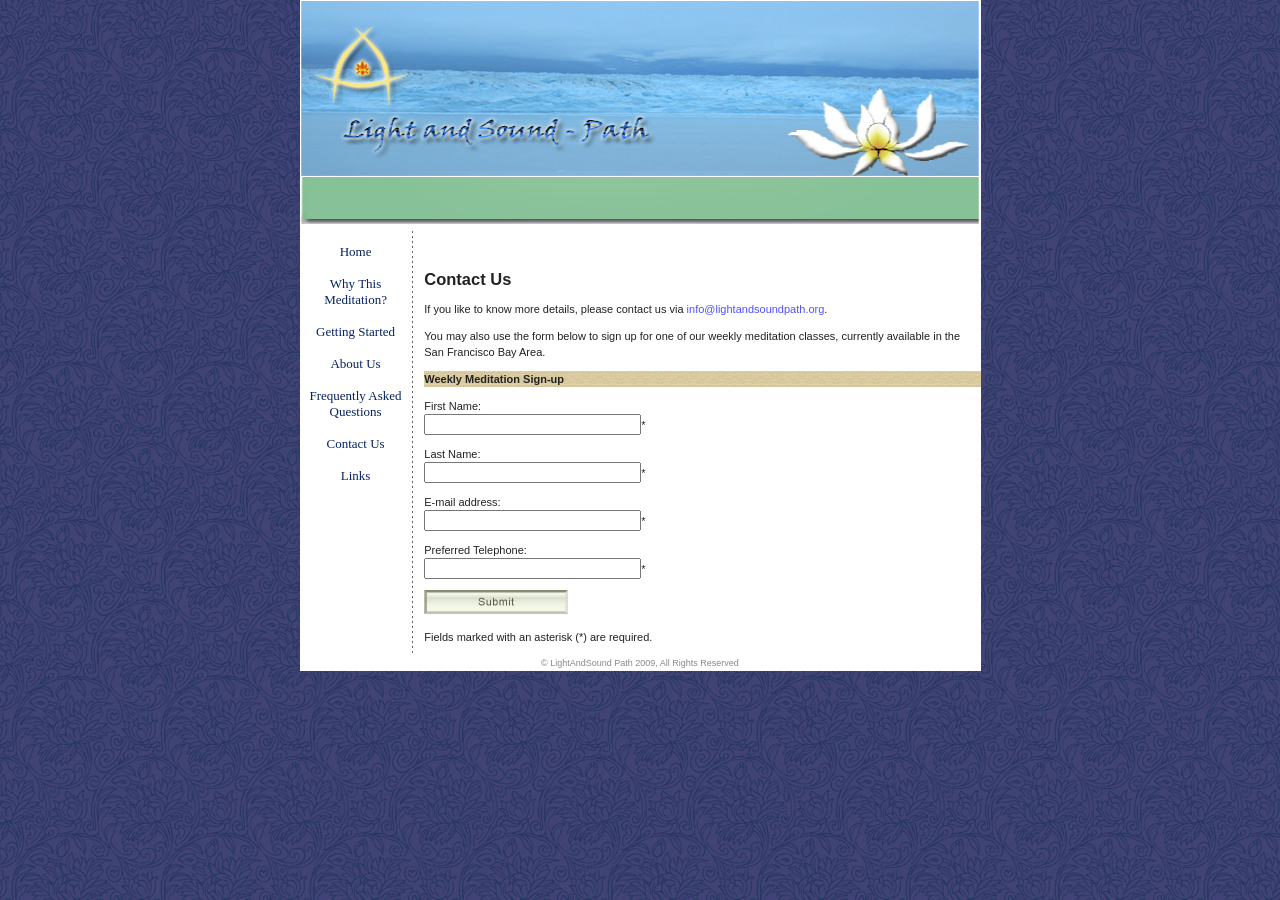
==== docs/contact.html @ b69376b1 "Rename public_html to docs for GitHub Pages" ====
<!DOCTYPE html PUBLIC "-//W3C//DTD XHTML 1.0 Strict//EN" "http://www.w3.org/TR/xhtml1/DTD/xhtml1-strict.dtd">

<html lang="en" xmlns="http://www.w3.org/1999/xhtml" xml:lang="en">

<head>

<title>Contact Us</title>

<meta http-equiv="Content-Type" content="text/html; charset=us-ascii" />

<link rel="stylesheet" href="css/mainstyle.css" type="text/css" />
<style type="text/css">
.style1 {
	text-align: center;
}
.style2 {
	font-family: cursive;
}
.style3 {
	font-size: 9px;
	line-height: 9px;
	color: #888;
	text-align: center;
}
</style>

</head>

<body>

<table width="681" border="0" cellspacing="0" cellpadding="0" align="center" bgcolor="#ffffff">
		<tr>
			<td class="style1">
				<img alt="" title="" src="images/masthead.png" width="681" height="224" /></td>
		</tr>
	</table>
	<table border="0" cellspacing="0" cellpadding="0" align="center" bgcolor="#ffffff" style="width: 681px">	
		<tr>
          		        <td class="menutext" style="width: 125px" valign="top">
          				<br />
          				<span class="style2">
          				<a href="index.html">Home</a>
          				<br />
						<br />
          				<a href="whythis.html">Why This Meditation?</a>
          				<br />
						<br />
          				<a href="gettingstarted.html">Getting Started</a><br />
						<br />
						<a href="about.html">About Us</a>
          				<br />
						<br />
          				<a href="faq.html">Frequently Asked Questions</a>
          				<br />
						<br />
          				<a href="contact.html">Contact Us</a>
          				<br />
						<br />
          				<a href="links.html">Links</a></span>
          		</td>
      			<td background="images/vertline.gif" style="width: 16px" ></td>

				<td width="645" valign="top">

				<h2>&nbsp;</h2>
				<h2>Contact Us</h2>

				<p>
		  		If you like to know more details, please contact us via
				<a href="mailto:info@lightandsoundpath.org">
				info@lightandsoundpath.org</a>.
				<p>
		  		You may also use the form below to sign up for one of our weekly meditation classes, currently available in the San Francisco Bay Area.
		    	</p>
			    <p class="menu"><strong>Weekly Meditation Sign-up</strong></p>

				<form id="myForm" action="signup.php" method="post">	
				<input type="hidden" name="completed" value="1" />
				<p><label for="fn">First Name:</label>
	        	<input id="fn" name="firstname" type="text" size="25" class="formfield" value=""/><span class="requiredred">*</span></p>
				<p>Last Name:<br /><input id ="ln" name="lastname" type="text" size="25" class="formfield" value="" /><span class="requiredred">*</span></p>
	        	<p>E-mail address:<br /><input id="em" name="email" type="text" size="25" class="formfield" value="" /><span class="requiredred">*</span></p>
				<p>Preferred Telephone:<br /><input id="tn" name="telephone" type="text" size="25" class="formfield" value="" /><span class="requiredred">*</span></p>

				<p><input name="Submit" type="image" value="Submit" src="images/submit.gif" alt="Submit" /></p>
			<p>Fields marked with an asterisk (<span class="requiredred">*</span>) are required.</p>
        </form>
        <!-- script for registering the registration form input validation -->
        <script type="text/javascript" src="regform_validator.js"> </script>

				</p>
				</td>
			</tr>
		</table>

<div id="footer">
<table border="0" cellspacing="0" cellpadding="0" align="center" bgcolor="#ffffff">
<tr>
	<td class="style3" width="681" style="height: 15px">&copy; LightAndSound Path 
	2009, All Rights Reserved </td>
</tr>
</table>
</div>

</body>
</html>
---- docs/css/mainstyle.css ----
﻿/* CSS Document */


p, dl, ul, li, ol, div, td, body {
	font-family: Verdana, Arial, Helvetica, Geneva, SunSans-Regular, sans-serif;
	font-size: 11px;
	color: #222;
	line-height: 16px; 
}

body {
	top: 0px;
	border: 0px;
	margin: 0px;
	background-image:   url("../images/bg9.gif");}
	
.maintable {
	background-color: #FFFFFF;
}

.logo {
	background-image:   url("../images/logo9.jpg");}

.menu {
	background-image:   url("../images/menu9.gif");}

.menutext {
	font-family: Verdana, Arial, Helvetica, Geneva, SunSans-Regular, sans-serif;
	font-size: 13px;
	color: #000000;
	line-height: 16px; 
	text-align:center;
	margin-left:auto;
	margin-right:auto;
	}
.menutext a:link 	{ color: #052262; text-decoration: none; }
.menutext a:visited 	{ color: #052262; text-decoration: none; }
.menutext a:hover 	{ color: #812F02; text-decoration: none; }


a:link 		{ color: #4E52FF; text-decoration: none; }
a:visited 	{ color: #4E52FF; text-decoration: none; }
a:hover 	{ color: #FFAE00; text-decoration: underline; }

.title {
	font-size: 22px;
	line-height: 22px;
	font-family:"Trebuchet MS", Arial, sans-serif;
	color: #000229;
	margin-bottom: 0px;
	letter-spacing: .05em;
}

.subhead {
	font-size: 14px; 
	line-height: 16px; 
	font-family:"Trebuchet MS", Arial, sans-serif;
	font-weight: bold;
	color: #4A4A4A; 
	margin-top: 8px;
	margin-bottom: -8px;
	letter-spacing: .05em;
}


.list1 {
	font-family: Tahoma, Arial, sans-serif;
	font-size: 13px; 
	font-weight: bold; 
}

.list2 {
	font-family: Tahoma, Arial, sans-serif;
	font-size: 12px; 
	font-weight: bold; 
}

.photocredit {
	font-size: 10px;
	line-height: 11px;
	color: #666;
}

.pullquote
{
	font-size: 13px;
	font-family: Georgia, serif;
	margin-left: 20px;
	margin-right: 20px;
	margin-bottom: 2px;
	line-height: 18px;
	font-style: italic;
	color: #765;
}

.pullquoteauthor
{
	font-size: 12px;
	font-family: Georgia, serif;
	line-height: 18px;
	color: #765;
	text-align: right;
	margin-top: -2px;
	margin-right: 40px;
}

.subnav {
	font-size: 13px;
	font-weight: regular;
	line-height: 14px; 
	margin-bottom: -2px;
	font-family: Verdana, sans-serif;
}

.copyright {
	font-size: 9px;
	line-height: 9px; 
	color: #888;
}

.small {
	font-size: 10px;
	line-height: 13px; 
}

.indent {
	margin-left: 10px;
	padding-right: 10px;
}
.dots {
	background-image:   url("images/vertline.gif");}
	
	.seo{

    font-size: 9px;
	line-height: 9px; 
	color: #888;
	margin-left: 30px;
	margin-right: 10px;
}
label{ display:block;}
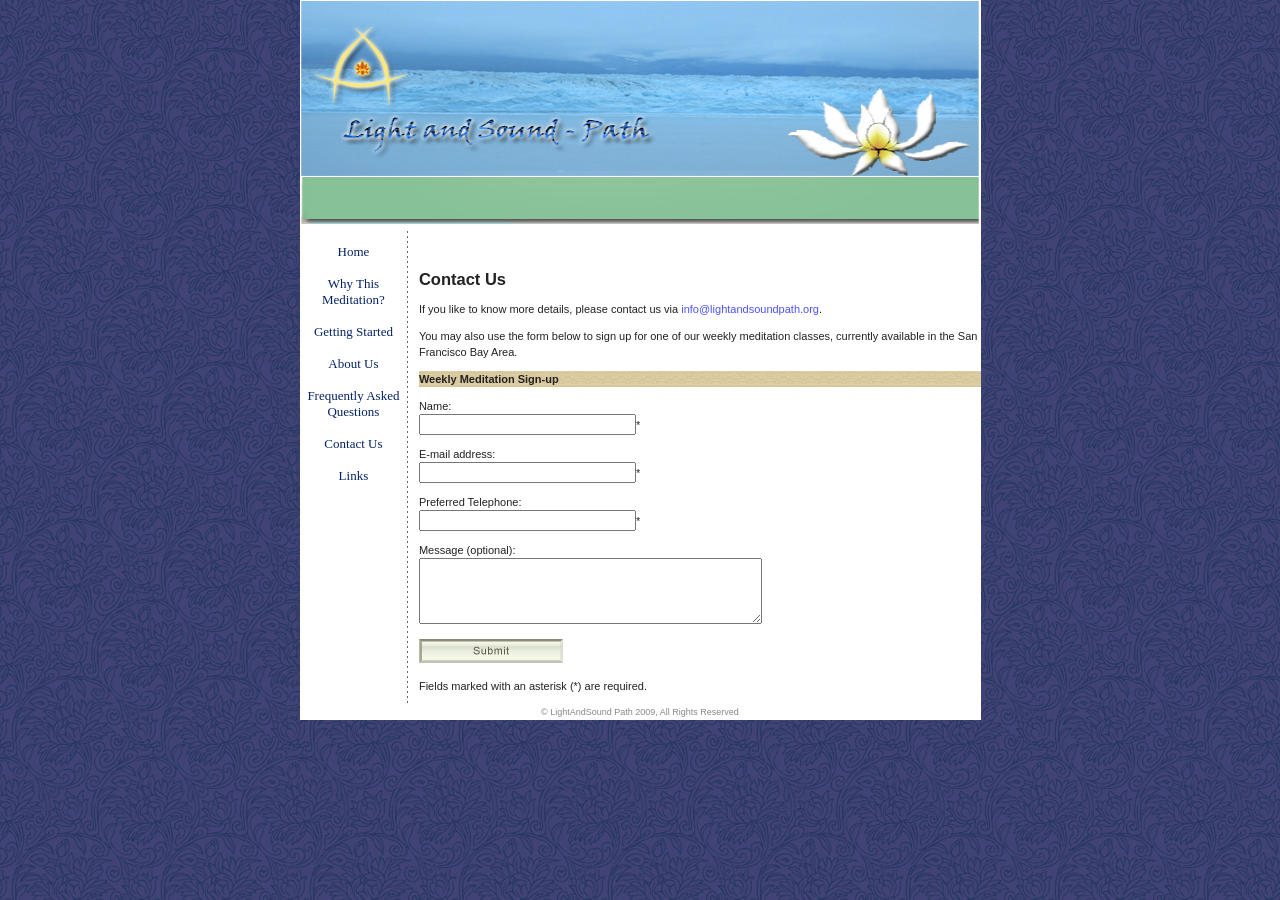
==== commit c5cbb4d4: "Update contact.html Update contact form: spam protection + simplified fields" ====
--- a/docs/contact.html
+++ b/docs/contact.html
@@ -22,7 +22,26 @@
 	color: #888;
 	text-align: center;
 }
+/* Honeypot field - hidden from real visitors, bots fill it in anyway */
+.hp-field {
+	position: absolute;
+	left: -9999px;
+	top: -9999px;
+}
+#formStatus {
+	font-weight: bold;
+	margin-top: 10px;
+}
+#formStatus.success {
+	color: #2e7d32;
+}
+#formStatus.error {
+	color: #c62828;
+}
 </style>
+
+<!-- reCAPTCHA v3: replace RECAPTCHA_SITE_KEY below with your actual site key -->
+<script src="https://www.google.com/recaptcha/api.js?render=RECAPTCHA_SITE_KEY"></script>
 
 </head>
 
@@ -67,26 +86,135 @@
 
 				<p>
 		  		If you like to know more details, please contact us via
-				<a href="mailto:info@lightandsoundpath.org">
-				info@lightandsoundpath.org</a>.
+				<span id="emailLink">(enable JavaScript to see our email)</span>.
 				<p>
 		  		You may also use the form below to sign up for one of our weekly meditation classes, currently available in the San Francisco Bay Area.
 		    	</p>
 			    <p class="menu"><strong>Weekly Meditation Sign-up</strong></p>
 
-				<form id="myForm" action="signup.php" method="post">	
+				<!-- Email built at render time so it never appears as plain text
+				     in the page source, where scraper bots harvest addresses. -->
+				<script type="text/javascript">
+				(function () {
+					var user = "info";
+					var domain = "lightandsoundpath.org";
+					var address = user + "@" + domain;
+					var link = document.createElement("a");
+					link.href = "mailto:" + address;
+					link.textContent = address;
+					var container = document.getElementById("emailLink");
+					container.textContent = "";
+					container.appendChild(link);
+				})();
+				</script>
+
+				<form id="myForm">
 				<input type="hidden" name="completed" value="1" />
-				<p><label for="fn">First Name:</label>
-	        	<input id="fn" name="firstname" type="text" size="25" class="formfield" value=""/><span class="requiredred">*</span></p>
-				<p>Last Name:<br /><input id ="ln" name="lastname" type="text" size="25" class="formfield" value="" /><span class="requiredred">*</span></p>
+
+				<!-- Honeypot field: real visitors never see or fill this in.
+				     Bots that auto-fill every field will get caught server-side. -->
+				<p class="hp-field" aria-hidden="true">
+					<label for="website">Leave this field blank</label>
+					<input id="website" name="website" type="text" tabindex="-1" autocomplete="off" />
+				</p>
+
+				<p><label for="nm">Name:</label>
+	        	<input id="nm" name="name" type="text" size="25" class="formfield" value=""/><span class="requiredred">*</span></p>
 	        	<p>E-mail address:<br /><input id="em" name="email" type="text" size="25" class="formfield" value="" /><span class="requiredred">*</span></p>
 				<p>Preferred Telephone:<br /><input id="tn" name="telephone" type="text" size="25" class="formfield" value="" /><span class="requiredred">*</span></p>
-
-				<p><input name="Submit" type="image" value="Submit" src="images/submit.gif" alt="Submit" /></p>
+				<p>Message (optional):<br /><textarea id="msg" name="message" rows="4" cols="40" class="formfield"></textarea></p>
+
+				<p>
+					<input id="submitBtn" name="Submit" type="image" value="Submit" src="images/submit.gif" alt="Submit" />
+				</p>
 			<p>Fields marked with an asterisk (<span class="requiredred">*</span>) are required.</p>
+			<p id="formStatus" role="status"></p>
         </form>
         <!-- script for registering the registration form input validation -->
         <script type="text/javascript" src="regform_validator.js"> </script>
+
+        <!-- Form submission: validates with reCAPTCHA v3, then posts to the
+             Google Apps Script Web App endpoint (no third-party form host). -->
+        <script type="text/javascript">
+        (function () {
+		// ====== CONFIG — fill these in ======
+		var RECAPTCHA_SITE_KEY = "RECAPTCHA_SITE_KEY"; // same key as in the <script> tag above
+		var APPS_SCRIPT_URL = "PASTE_YOUR_APPS_SCRIPT_WEB_APP_URL_HERE";
+		// =====================================
+
+		var form = document.getElementById("myForm");
+		var statusEl = document.getElementById("formStatus");
+		var submitBtn = document.getElementById("submitBtn");
+
+		function setStatus(message, isError) {
+			statusEl.textContent = message;
+			statusEl.className = isError ? "error" : "success";
+		}
+
+		function validateFields() {
+			var name = document.getElementById("nm").value.trim();
+			var email = document.getElementById("em").value.trim();
+			var telephone = document.getElementById("tn").value.trim();
+
+			if (!name || !email || !telephone) {
+				return "Please fill in all required fields.";
+			}
+			var emailPattern = /^[^\s@]+@[^\s@]+\.[^\s@]+$/;
+			if (!emailPattern.test(email)) {
+				return "Please enter a valid email address.";
+			}
+			return null;
+		}
+
+		form.addEventListener("submit", function (e) {
+			e.preventDefault();
+			setStatus("", false);
+
+			var validationError = validateFields();
+			if (validationError) {
+				setStatus(validationError, true);
+				return;
+			}
+
+			if (typeof grecaptcha === "undefined") {
+				setStatus("Could not load spam protection. Please refresh and try again.", true);
+				return;
+			}
+
+			submitBtn.disabled = true;
+			setStatus("Submitting...", false);
+
+			grecaptcha.ready(function () {
+				grecaptcha.execute(RECAPTCHA_SITE_KEY, { action: "signup" }).then(function (token) {
+					var formData = new FormData(form);
+					formData.append("g-recaptcha-response", token);
+
+					fetch(APPS_SCRIPT_URL, {
+						method: "POST",
+						body: formData
+					})
+						.then(function (response) { return response.json(); })
+						.then(function (result) {
+							submitBtn.disabled = false;
+							if (result.success) {
+								setStatus(result.message || "Thank you for signing up!", false);
+								form.reset();
+							} else {
+								setStatus(result.message || "Something went wrong. Please try again.", true);
+							}
+						})
+						.catch(function () {
+							submitBtn.disabled = false;
+							setStatus("Network error. Please try again or email us directly.", true);
+						});
+				}).catch(function () {
+					submitBtn.disabled = false;
+					setStatus("Spam check failed. Please refresh and try again.", true);
+				});
+			});
+		});
+        })();
+        </script>
 
 				</p>
 				</td>
@@ -103,4 +231,4 @@
 </div>
 
 </body>
-</html>+</html>
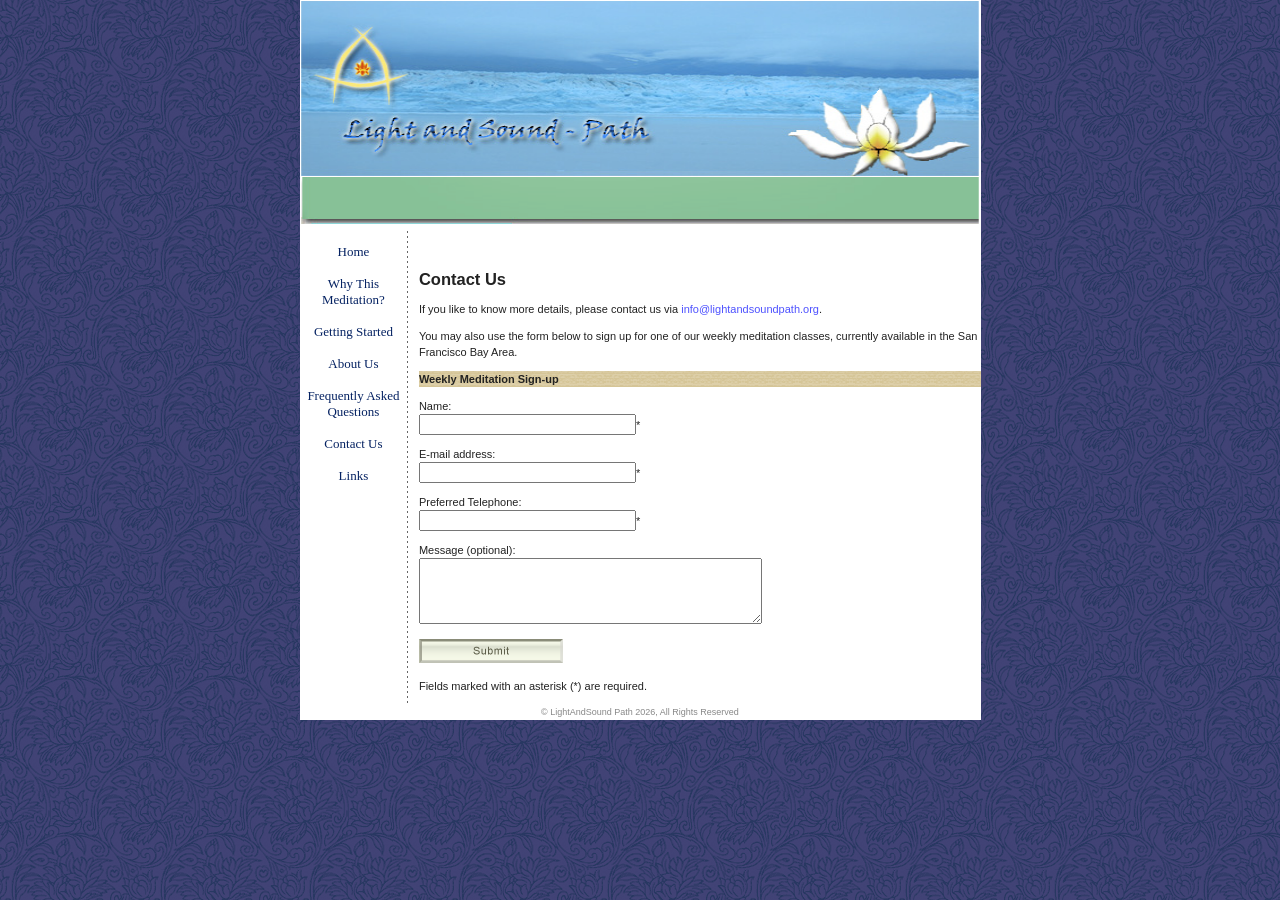
==== commit d1baf245: "Update contact.html" ====
--- a/docs/contact.html
+++ b/docs/contact.html
@@ -41,8 +41,7 @@
 </style>
 
 <!-- reCAPTCHA v3: replace RECAPTCHA_SITE_KEY below with your actual site key -->
-<script src="https://www.google.com/recaptcha/api.js?render=RECAPTCHA_SITE_KEY"></script>
-
+<script src="https://www.google.com/recaptcha/api.js?render=6LcfaSgtAAAAAIpw-53u_HWTD8-Pck_t_8tqQX97"></script>
 </head>
 
 <body>
@@ -130,16 +129,13 @@
 			<p>Fields marked with an asterisk (<span class="requiredred">*</span>) are required.</p>
 			<p id="formStatus" role="status"></p>
         </form>
-        <!-- script for registering the registration form input validation -->
-        <script type="text/javascript" src="regform_validator.js"> </script>
-
         <!-- Form submission: validates with reCAPTCHA v3, then posts to the
              Google Apps Script Web App endpoint (no third-party form host). -->
         <script type="text/javascript">
         (function () {
 		// ====== CONFIG — fill these in ======
-		var RECAPTCHA_SITE_KEY = "RECAPTCHA_SITE_KEY"; // same key as in the <script> tag above
-		var APPS_SCRIPT_URL = "PASTE_YOUR_APPS_SCRIPT_WEB_APP_URL_HERE";
+		var RECAPTCHA_SITE_KEY = "6LcfaSgtAAAAAIpw-53u_HWTD8-Pck_t_8tqQX97"; // same key as in the <script> tag above
+		var APPS_SCRIPT_URL = "https://script.google.com/macros/s/AKfycbzWjHidxNKu1PcfFLB6LoCX7SdOCFoNx7WOKe9zg9qgg6t1H8tgVnaRs_0rBlhDScMNeA/exec";
 		// =====================================
 
 		var form = document.getElementById("myForm");
@@ -191,6 +187,7 @@
 
 					fetch(APPS_SCRIPT_URL, {
 						method: "POST",
+						mode: "no-cors",
 						body: formData
 					})
 						.then(function (response) { return response.json(); })
@@ -225,7 +222,7 @@
 <table border="0" cellspacing="0" cellpadding="0" align="center" bgcolor="#ffffff">
 <tr>
 	<td class="style3" width="681" style="height: 15px">&copy; LightAndSound Path 
-	2009, All Rights Reserved </td>
+	2026, All Rights Reserved </td>
 </tr>
 </table>
 </div>
